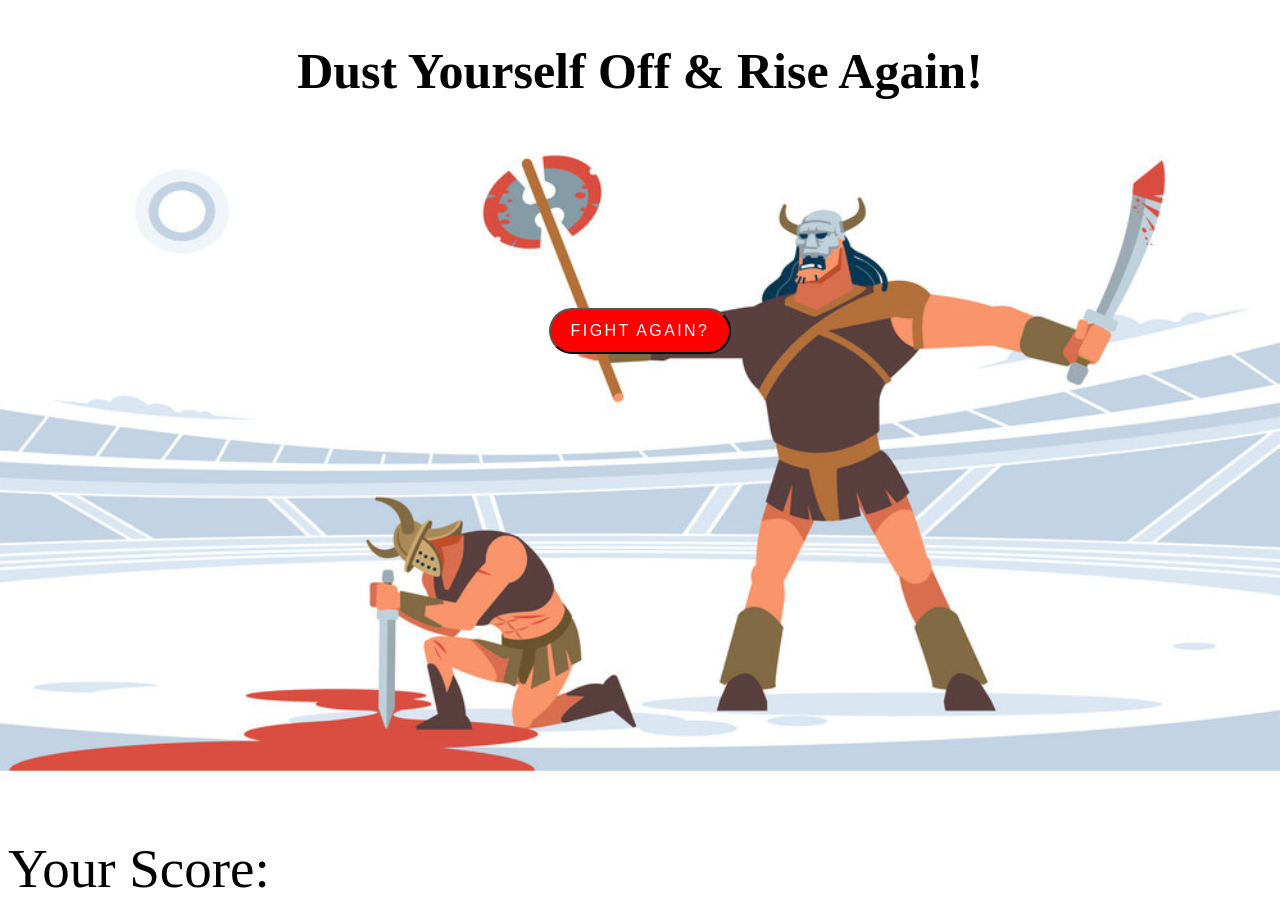
==== endpage2.html @ 85f73ccc "Abdul Rasack Project 1 Funct" ====
<!DOCTYPE html>
<html lang="en">
<head>
    <meta charset="UTF-8">
    <meta http-equiv="X-UA-Compatible" content="IE=edge">
    <meta name="viewport" content="width=device-width, initial-scale=1.0">
    <script src="script.js"></script>
    <link rel="stylesheet" href="style.css">
    <title>Defeat Plagued You, Gladiator! Rise & Fight Again!</title>
</head>
<body class="endpage2">
    <div class="defeat">
        <h1 class="defeatText">Dust Yourself Off & Rise Again!</h1>
    </div>
    <div class="resetButton">
        <button class="reset1"><a href="welcome.html">Fight Again?</a></button>
    </div>
    <div class="score">Your Score:</div>
</body>
</html>
---- style.css ----
.welcome {
    background-image: url('photos/BattleScreen1.jpg');
    background-size:cover;
}

.mainTitle {
    display: flex;
    justify-content: center;
    font-size: 75px;
}

.user {
    padding: 175px;
}

.enterButton {
    background-color: red;
    padding: .75rem 1.25rem;
    color: white;
    font-style: bold;
    border-radius: 10rem;
    text-transform: uppercase;
    font-size: 1rem;
    letter-spacing: .15rem;
    transition: all .3s;
    position: relative;
    overflow: hidden;
    z-index: 1;
}

.enterButton a {
    color: white;
    text-decoration: none;
}

.categories {
    background-image: url('photos/CategorySelector.jpg');
    background-size:cover;
}

.category {
    display: flex;
    justify-content: center;
    color: white;
    font-size: 50px;
}

.buttons {
    padding: 100px;
    display: flex;
    justify-content: center;
}

.pick {
    display: inline-block;
    padding: .75rem 1.25rem;
    border-radius: 10rem;
    background-color: green;
    text-transform: uppercase;
    font-size: 1rem;
    letter-spacing: .15rem;
    transition: all .3s;
    position: relative;
    overflow: hidden;
    z-index: 1;
}

.pick a {
    color: white;
    text-decoration: none;
}

.score {
    font-size: 55px;
    position: absolute; bottom: 0px;
}

.sciquestion {
    display: flex;
    justify-content: center;
}

.sciquestions {
    font: 50px;
    color: red;
    padding: 100px;
}

.scianswer {
    display: flex;
    justify-content: center;
    padding: 150px;
}

.histquestion {
    display: flex;
    justify-content: center;
}

.histanswer {
    display: flex;
    justify-content: center;
}

.geoquestion {
    display: flex;
    justify-content: center;
}

.geoanswer {
    display: flex;
    justify-content: center;
}

.litquestion {
    display: flex;
    justify-content: center;
}

.litanswer {
    display: flex;
    justify-content: center;
}

.answers {
    padding: .75rem 1.25rem;
    border-radius: 10rem;
    background-color: purple;
    text-transform: uppercase;
    font-size: 1rem;
    letter-spacing: .15rem;
    transition: all .3s;
    position: relative;
    overflow: hidden;
    z-index: 1;
}

.question1 {
    background-image: url('photos/PlayAgainScreen1.jpg');
    background-size:cover;
}

.question2 {
    background-image: url('photos/BattleScreen2.jpg');
    background-size:cover;
}

.question3 {
    background-image: url('photos/PlayAgainScreen1.jpg');
    background-size:cover;
}

.question4 {
    background-image: url('photos/PlayAgainScreen1.jpg');
    background-size:cover;
}

.endpage1 {
    background-image: url('photos/VictoryScreen3.jpg');
    background-size:cover;
}

.endpage2 {
    background-image: url('photos/LossScreen1.jpg');
    background-size:cover;
}

.endpage3 {
    background-image: url('photos/VictoryScreen2.jpg');
    background-size:cover;
}

.victory {
    display: flex;
    justify-content: center;
}

.victorious {
    font-size: 50px;
}

.continueButton {
    padding: 175px;
    display: flex;
    justify-content: center;
}

.continue {
    display: inline-block;
    padding: .75rem 1.25rem;
    border-radius: 10rem;
    background-color: green;
    text-transform: uppercase;
    font-size: 1rem;
    letter-spacing: .15rem;
    transition: all .3s;
    position: relative;
    overflow: hidden;
    z-index: 1;
}

.continue a {
    color: white;
    text-decoration: none;
}

.defeat {
    display: flex;
    justify-content: center;
}

.defeatText {
    font-size: 50px;
}

.resetButton {
    padding: 175px;
    display: flex;
    justify-content: center;
}

.applause {
    display: flex;
    justify-content: center;
}

.encore {
    font-size: 50px;
}

.reset1 {
    display: inline-block;
    padding: .75rem 1.25rem;
    border-radius: 10rem;
    background-color: red;
    text-transform: uppercase;
    font-size: 1rem;
    letter-spacing: .15rem;
    transition: all .3s;
    position: relative;
    overflow: hidden;
    z-index: 1;
}

.reset1 a {
    color: white;
    text-decoration: none;
}

.reset {
    background-image: url('photos/PlayAgainScreen3.jpg');
}

.user {
    display: flex;
    justify-content: center;
}
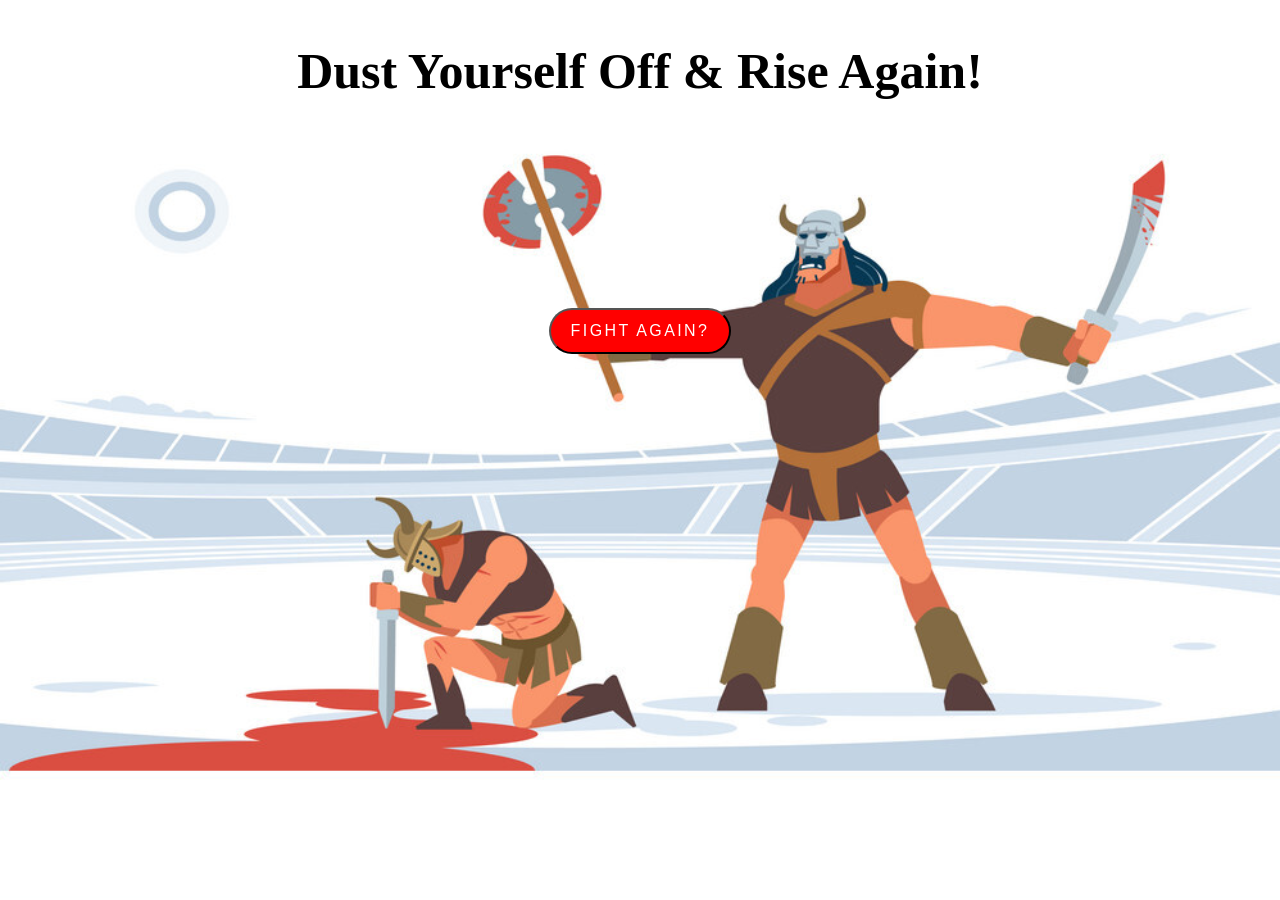
==== commit 53264ab6: "Abdul Rasack Project 1 Purple Group Second Commit" ====
--- a/endpage2.html
+++ b/endpage2.html
@@ -15,6 +15,5 @@
     <div class="resetButton">
         <button class="reset1"><a href="welcome.html">Fight Again?</a></button>
     </div>
-    <div class="score">Your Score:</div>
 </body>
 </html>
--- a/style.css
+++ b/style.css
@@ -70,18 +70,22 @@
     text-decoration: none;
 }
 
-.score {
+#score {
     font-size: 55px;
     position: absolute; bottom: 0px;
+    font-family: Arial, Helvetica, sans-serif;
+    color: white;
+    font-weight: bold;
 }
 
 .sciquestion {
     display: flex;
     justify-content: center;
+    font-size: 30px;
 }
 
 .sciquestions {
-    font: 50px;
+    font: 60px;
     color: red;
     padding: 100px;
 }
@@ -95,6 +99,7 @@
 .histquestion {
     display: flex;
     justify-content: center;
+    font-size: 30px;
 }
 
 .histanswer {
@@ -105,6 +110,7 @@
 .geoquestion {
     display: flex;
     justify-content: center;
+    font-size: 30px;
 }
 
 .geoanswer {
@@ -115,6 +121,7 @@
 .litquestion {
     display: flex;
     justify-content: center;
+    font-size: 30px;
 }
 
 .litanswer {
@@ -133,6 +140,7 @@
     position: relative;
     overflow: hidden;
     z-index: 1;
+    color: white;
 }
 
 .question1 {
